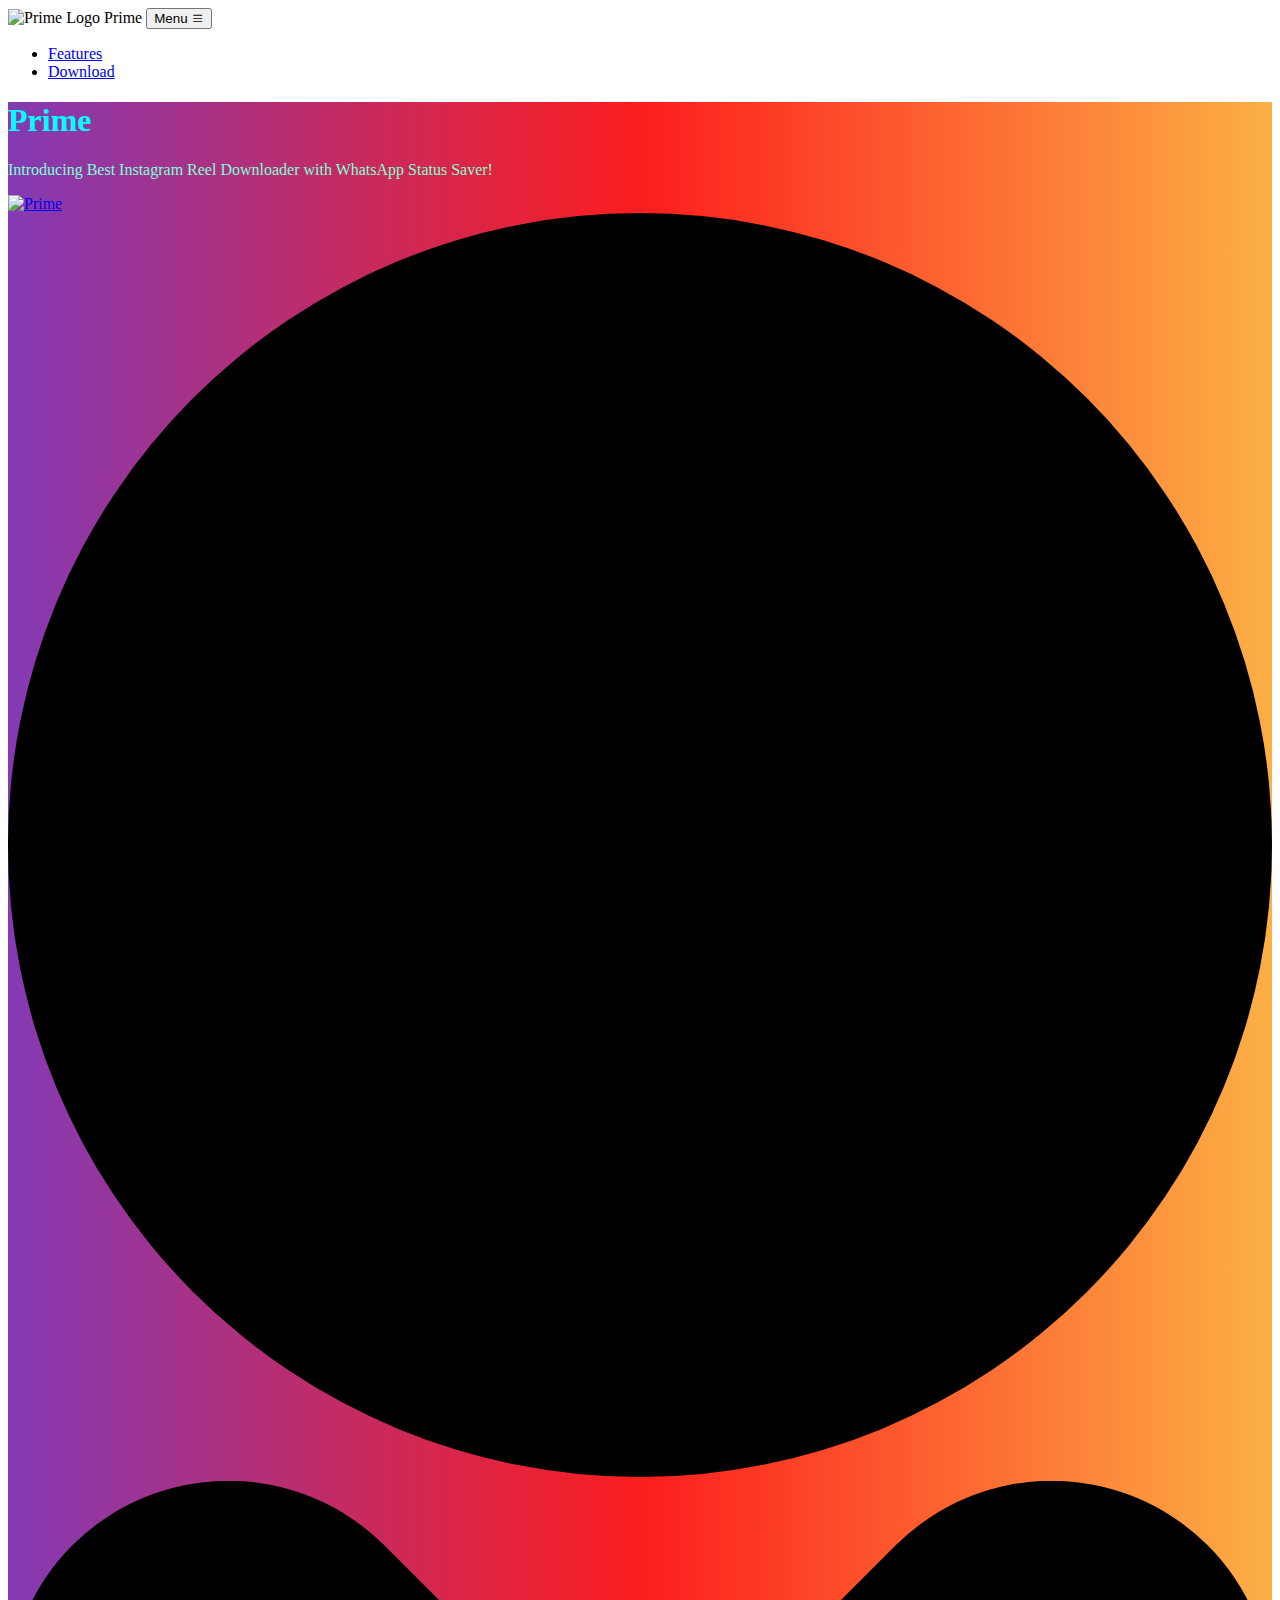
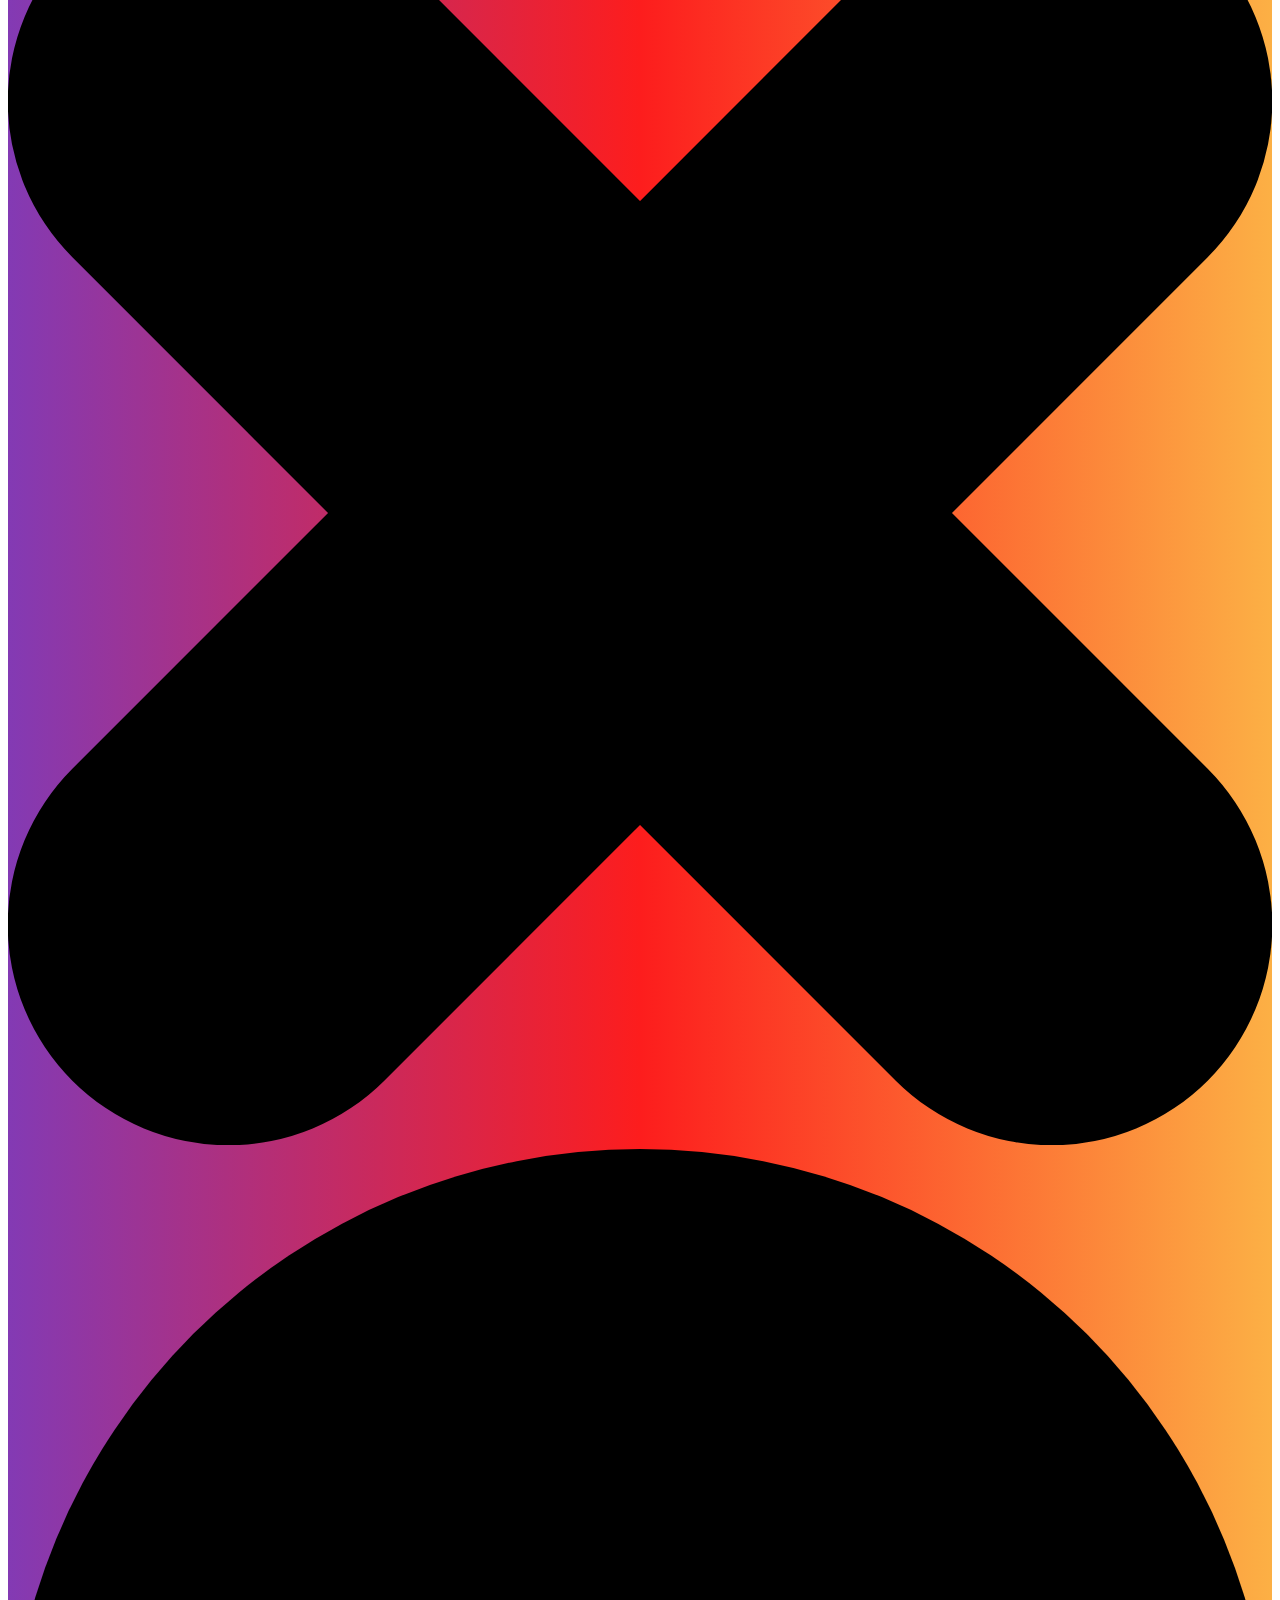
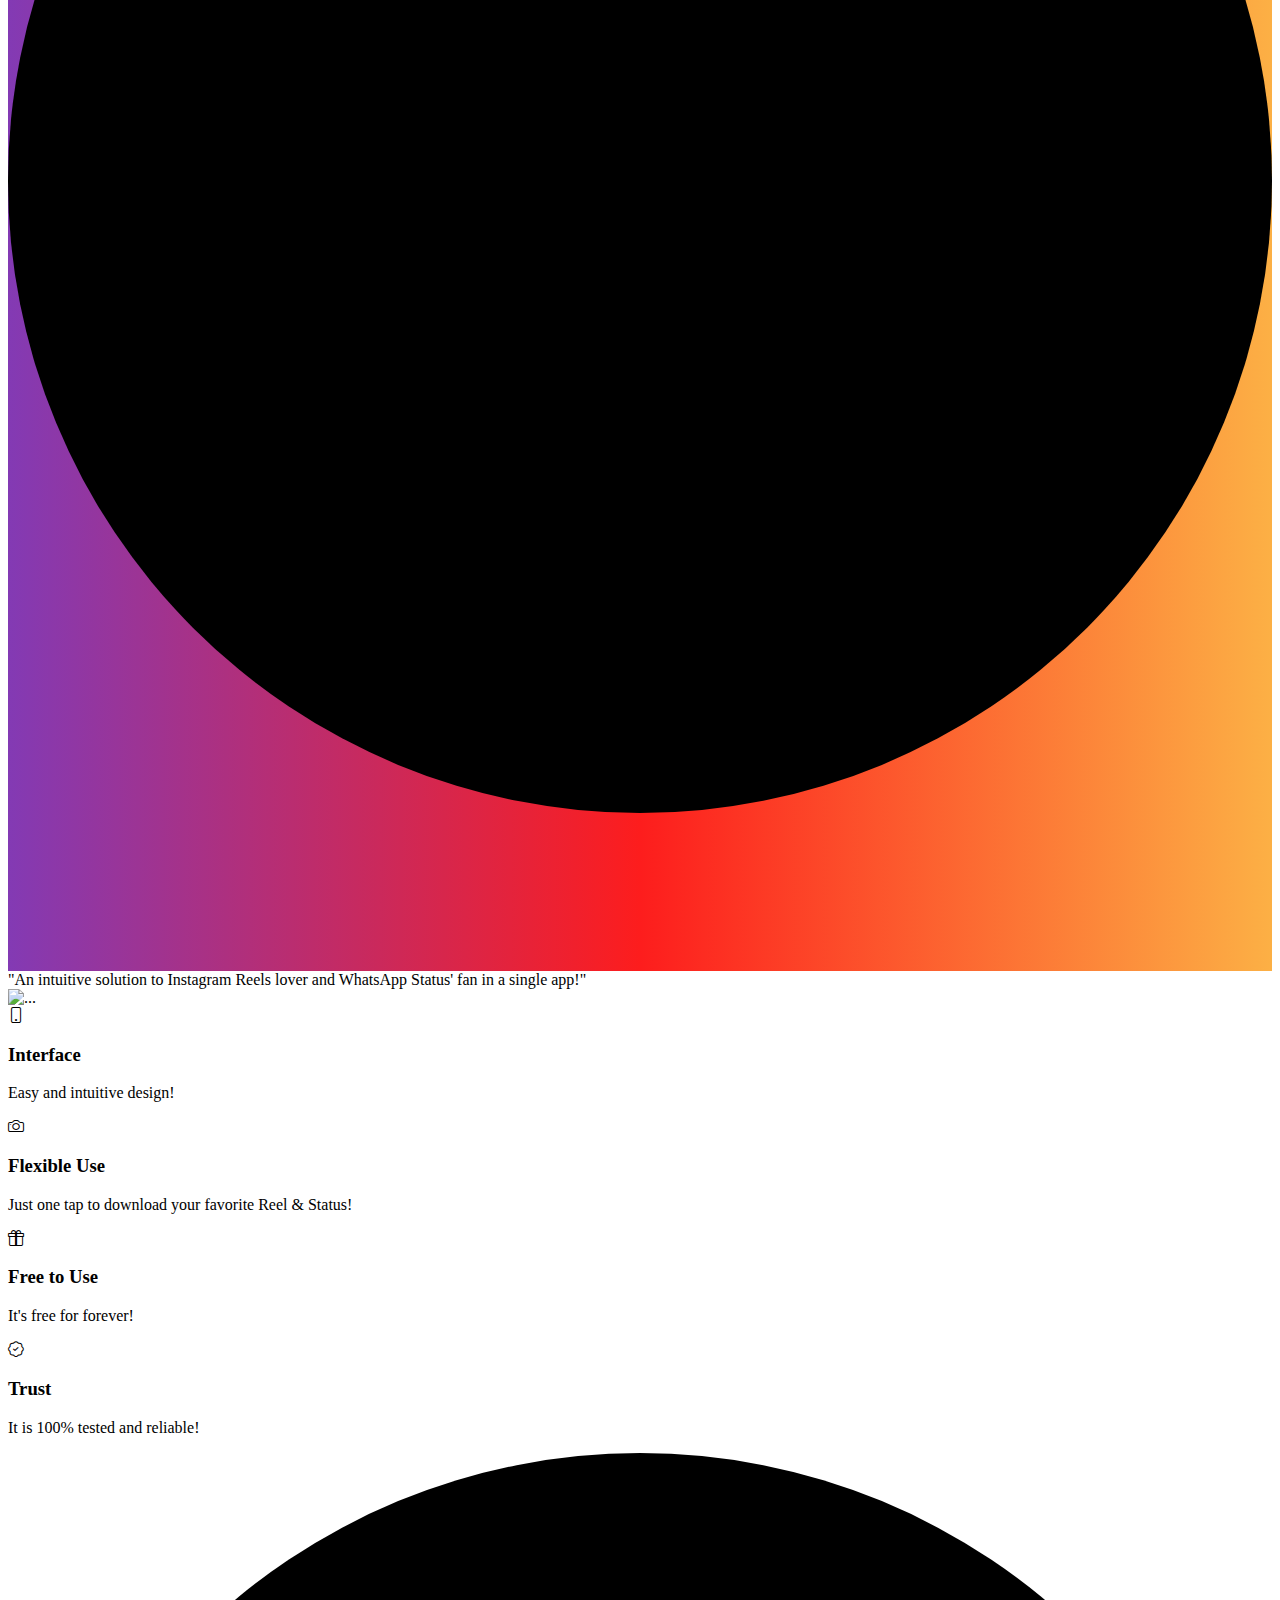
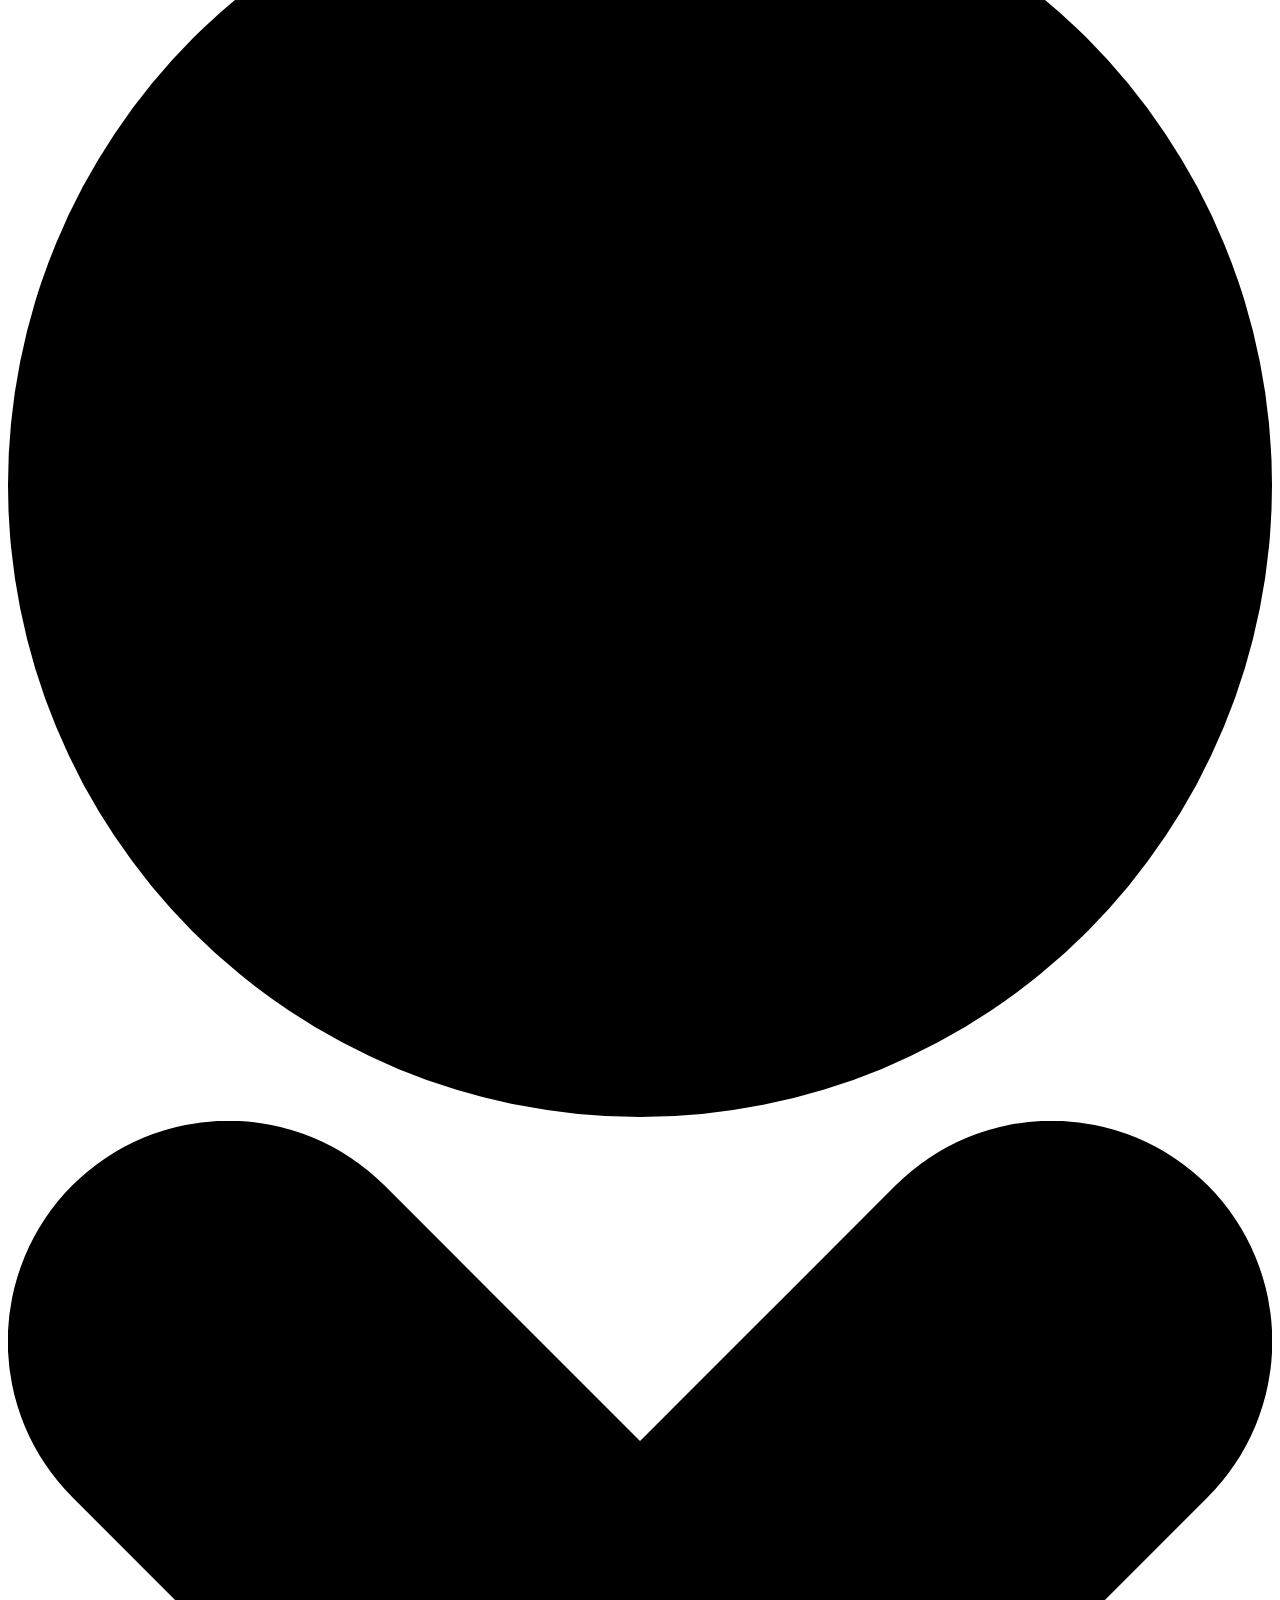
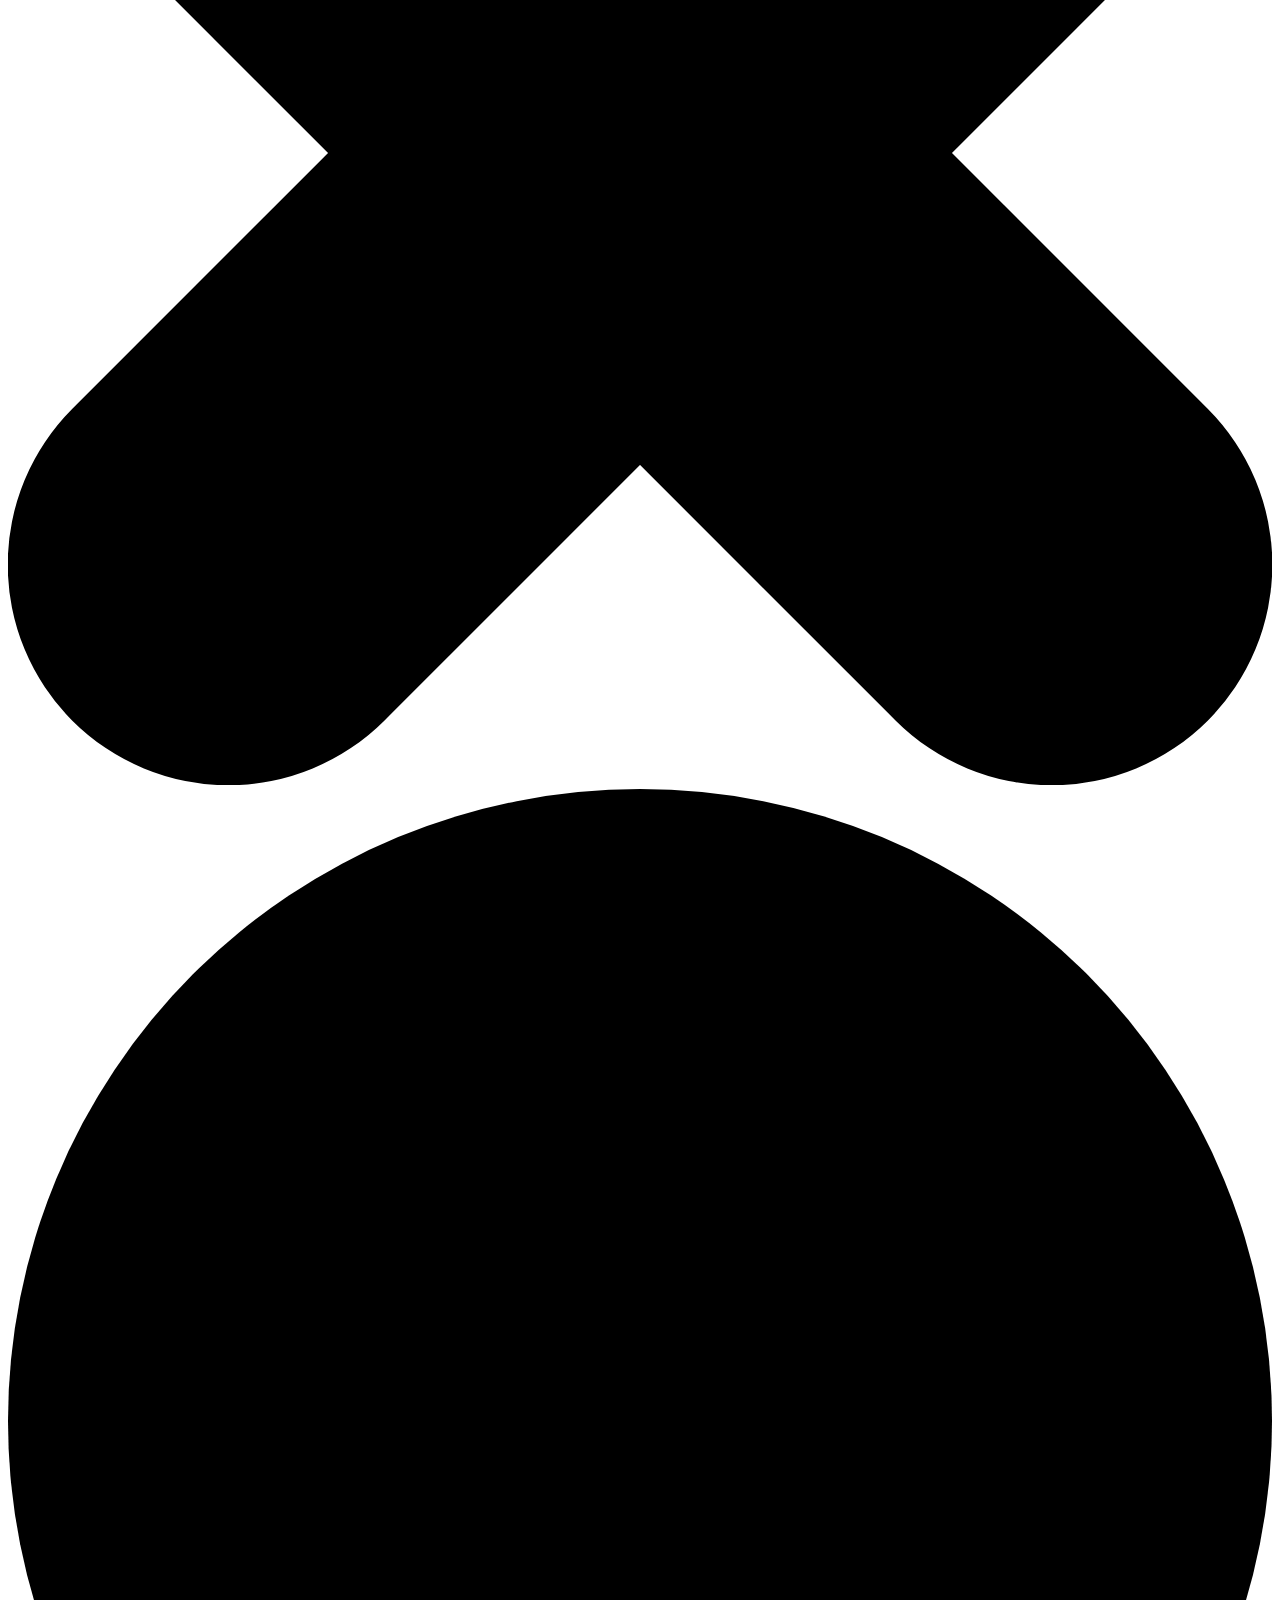
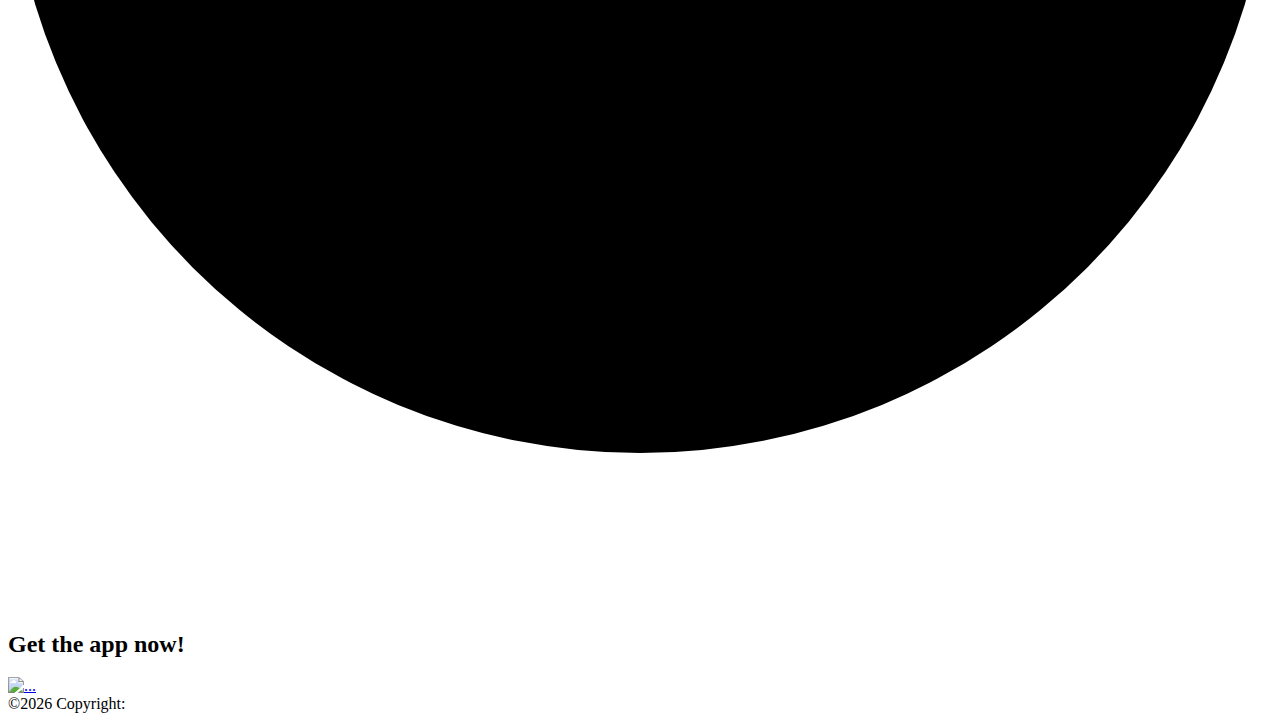
==== index.html @ 4eae5c86 "Add: index website" ====
<!DOCTYPE html>
<html lang="en">
    <head>
        <meta charset="utf-8" />
        <meta name="viewport" content="width=device-width, initial-scale=1, shrink-to-fit=no" />
        <meta name="description" content="" />
        <meta name="author" content="" />
        <title>Prime - Reels & Status Download</title>
        <link rel="icon" type="image/x-icon" href="assets/prime.ico" />
        <!-- Bootstrap icons-->
        <link href="https://cdn.jsdelivr.net/npm/bootstrap-icons@1.5.0/font/bootstrap-icons.css" rel="stylesheet" />
        <!-- Google fonts-->
        <link rel="preconnect" href="https://fonts.gstatic.com" />
        <link href="https://fonts.googleapis.com/css2?family=Newsreader:ital,wght@0,600;1,600&amp;display=swap" rel="stylesheet" />
        <link href="https://fonts.googleapis.com/css2?family=Mulish:ital,wght@0,300;0,500;0,600;0,700;1,300;1,500;1,600;1,700&amp;display=swap" rel="stylesheet" />
        <link href="https://fonts.googleapis.com/css2?family=Kanit:ital,wght@0,400;1,400&amp;display=swap" rel="stylesheet" />
        <!-- Core theme CSS (includes Bootstrap)-->
        <link href="css/styles.css" rel="stylesheet" />
    </head>
    <body id="page-top">
        <!-- Navigation-->
        <nav class="navbar navbar-expand-lg navbar-light fixed-top shadow-sm" id="mainNav">
            <div class="container px-5">
                <img src="assets/prime.png" height="40px" alt="Prime Logo" />
                <a class="navbar-brand fw-bold href="#page-top">Prime</a>
                <button class="navbar-toggler" type="button" data-bs-toggle="collapse" data-bs-target="#navbarResponsive" aria-controls="navbarResponsive" aria-expanded="false" aria-label="Toggle navigation">
                    Menu
                    <i class="bi-list"></i>
                </button>
                <div class="collapse navbar-collapse" id="navbarResponsive">
                    <ul class="navbar-nav ms-auto me-4 my-3 my-lg-0">
                        <li class="nav-item"><a class="nav-link me-lg-3" href="#features">Features</a></li>
                        <li class="nav-item"><a class="nav-link me-lg-3" href="#download">Download</a></li>
                    </ul>
                </div>
            </div>
        </nav>
        <!-- Mashead header-->
        <header class="masthead" style="background-image: linear-gradient(to right, #833ab4, #fd1d1d, #fcb045);">
            <div class="container px-5">
                <div class="row gx-5 align-items-center">
                    <div class="col-lg-6">
                        <!-- Mashead text and app badges-->
                        <div class="mb-5 mb-lg-0 text-center text-lg-start">
                            <h1 style="color: aqua;" class="display-1 lh-1 mb-3">Prime</h1>
                            <p class="lead fw-normal text-muted mb-5" style="color: aquamarine;">Introducing Best Instagram Reel Downloader with WhatsApp Status Saver!</p>
                            <div class="d-flex flex-column flex-lg-row align-items-center">
                                <a class="me-lg-3 mb-4 mb-lg-0" target="_blank" href="https://play.google.com/store/apps/details?id=com.ivehement.prime"><img class="app-badge" src="assets/img/google-play-badge.svg" alt="Prime" /></a>
                            </div>
                        </div>
                    </div>
                    <div class="col-lg-6">
                        <!-- Masthead device mockup feature-->
                        <div class="masthead-device-mockup">
                            <svg class="circle" viewBox="0 0 100 100" xmlns="http://www.w3.org/2000/svg">
                                <defs>
                                    <linearGradient id="circleGradient" gradientTransform="rotate(45)">
                                        <stop class="gradient-start-color" offset="0%"></stop>
                                        <stop class="gradient-end-color" offset="100%"></stop>
                                    </linearGradient>
                                </defs>
                                <circle cx="50" cy="50" r="50"></circle></svg
                            ><svg class="shape-1 d-none d-sm-block" viewBox="0 0 240.83 240.83" xmlns="http://www.w3.org/2000/svg">
                                <rect x="-32.54" y="78.39" width="305.92" height="84.05" rx="42.03" transform="translate(120.42 -49.88) rotate(45)"></rect>
                                <rect x="-32.54" y="78.39" width="305.92" height="84.05" rx="42.03" transform="translate(-49.88 120.42) rotate(-45)"></rect></svg
                            ><svg class="shape-2 d-none d-sm-block" viewBox="0 0 100 100" xmlns="http://www.w3.org/2000/svg"><circle cx="50" cy="50" r="50"></circle></svg>
                            <div class="device-wrapper">
                                <div class="device" data-device="iPhoneX" data-orientation="portrait" data-color="black">
                                    <div class="screen bg-black">
                                        <!-- PUT CONTENTS HERE:-->
                                        <!-- * * This can be a video, image, or just about anything else.-->
                                        <!-- * * Set the max width of your media to 100% and the height to-->
                                        <!-- * * 100% like the demo example below.-->
                                        <video muted="muted" autoplay="" loop="" style="max-width: 100%; height: 100%"><source src="assets/img/prime_beat.mp4" type="video/mp4" /></video>
                                    </div>
                                </div>
                            </div>
                        </div>
                    </div>
                </div>
            </div>
        </header>
        <!-- Quote/testimonial aside-->
        <aside class="text-center bg-gradient-primary-to-secondary">
            <div class="container px-5">
                <div class="row gx-5 justify-content-center">
                    <div class="col-xl-8">
                        <div class="h2 fs-1 text-white mb-4">"An intuitive solution to Instagram Reels lover and WhatsApp Status' fan in a single app!"</div>
                        <img src="assets/img/tnw-logo.svg" alt="..." style="height: 3rem" />
                    </div>
                </div>
            </div>
        </aside>
        <!-- App features section-->
        <section id="features">
            <div class="container px-5">
                <div class="row gx-5 align-items-center">
                    <div class="col-lg-8 order-lg-1 mb-5 mb-lg-0">
                        <div class="container-fluid px-5">
                            <div class="row gx-5">
                                <div class="col-md-6 mb-5">
                                    <!-- Feature item-->
                                    <div class="text-center">
                                        <i class="bi-phone icon-feature text-gradient d-block mb-3"></i>
                                        <h3 class="font-alt">Interface</h3>
                                        <p class="text-muted mb-0">Easy and intuitive design!</p>
                                    </div>
                                </div>
                                <div class="col-md-6 mb-5">
                                    <!-- Feature item-->
                                    <div class="text-center">
                                        <i class="bi-camera icon-feature text-gradient d-block mb-3"></i>
                                        <h3 class="font-alt">Flexible Use</h3>
                                        <p class="text-muted mb-0">Just one tap to download your favorite Reel & Status!</p>
                                    </div>
                                </div>
                            </div>
                            <div class="row">
                                <div class="col-md-6 mb-5 mb-md-0">
                                    <!-- Feature item-->
                                    <div class="text-center">
                                        <i class="bi-gift icon-feature text-gradient d-block mb-3"></i>
                                        <h3 class="font-alt">Free to Use</h3>
                                        <p class="text-muted mb-0">It's free for forever!</p>
                                    </div>
                                </div>
                                <div class="col-md-6">
                                    <!-- Feature item-->
                                    <div class="text-center">
                                        <i class="bi-patch-check icon-feature text-gradient d-block mb-3"></i>
                                        <h3 class="font-alt">Trust</h3>
                                        <p class="text-muted mb-0">It is 100% tested and reliable!</p>
                                    </div>
                                </div>
                            </div>
                        </div>
                    </div>
                    <div class="col-lg-4 order-lg-0">
                        <!-- Features section device mockup-->
                        <div class="features-device-mockup">
                            <svg class="circle" viewBox="0 0 100 100" xmlns="http://www.w3.org/2000/svg">
                                <defs>
                                    <linearGradient id="circleGradient" gradientTransform="rotate(45)">
                                        <stop class="gradient-start-color" offset="0%"></stop>
                                        <stop class="gradient-end-color" offset="100%"></stop>
                                    </linearGradient>
                                </defs>
                                <circle cx="50" cy="50" r="50"></circle></svg
                            ><svg class="shape-1 d-none d-sm-block" viewBox="0 0 240.83 240.83" xmlns="http://www.w3.org/2000/svg">
                                <rect x="-32.54" y="78.39" width="305.92" height="84.05" rx="42.03" transform="translate(120.42 -49.88) rotate(45)"></rect>
                                <rect x="-32.54" y="78.39" width="305.92" height="84.05" rx="42.03" transform="translate(-49.88 120.42) rotate(-45)"></rect></svg
                            ><svg class="shape-2 d-none d-sm-block" viewBox="0 0 100 100" xmlns="http://www.w3.org/2000/svg"><circle cx="50" cy="50" r="50"></circle></svg>
                            <div class="device-wrapper">
                                <div class="device" data-device="iPhoneX" data-orientation="portrait" data-color="black">
                                    <div class="screen bg-black">
                                        <!-- PUT CONTENTS HERE:-->
                                        <!-- * * This can be a video, image, or just about anything else.-->
                                        <!-- * * Set the max width of your media to 100% and the height to-->
                                        <!-- * * 100% like the demo example below.-->
                                        <video muted="muted" autoplay="" loop="" style="max-width: 100%; height: 100%"><source src="assets/img/prime_beat.mp4" type="video/mp4" /></video>
                                    </div>
                                </div>
                            </div>
                        </div>
                    </div>
                </div>
            </div>
        </section>
        <!-- App badge section-->
        <section class="bg-gradient-primary-to-secondary" id="download">
            <div class="container px-5">
                <h2 class="text-center text-white font-alt mb-4">Get the app now!</h2>
                <div class="d-flex flex-column flex-lg-row align-items-center justify-content-center">
                    <a class="me-lg-3 mb-4 mb-lg-0" target="_blank" href="https://play.google.com/store/apps/details?id=com.ivehement.prime"><img class="app-badge" src="assets/img/google-play-badge.svg" alt="..." /></a>
                </div>
            </div>
        </section>
        <!-- Footer-->
        <footer class="bg-black text-center py-5">
            <div class="container px-5">
                <div class="text-white-50 small">
                    <div class="footer-copyright text-center py-3">©<script> document.write(new Date().getFullYear()); </script><span>&nbsp;Copyright:</span>
                    <a style="color: white;" target="_blank" rel="noopener noreferrer" href="https://ivehement.com">Vehement</a>
                </div>
            </div>
        </footer>
        <!-- Bootstrap core JS-->
        <script src="https://cdn.jsdelivr.net/npm/bootstrap@5.1.3/dist/js/bootstrap.bundle.min.js"></script>
        <!-- Core theme JS-->
        <script src="js/scripts.js"></script>
        <!-- * * * * * * * * * * * * * * * * * * * * * * * * * * * * * * * * * * * * * * * *-->
        <!-- * *                               SB Forms JS                               * *-->
        <!-- * * Activate your form at https://startbootstrap.com/solution/contact-forms * *-->
        <!-- * * * * * * * * * * * * * * * * * * * * * * * * * * * * * * * * * * * * * * * *-->
        <script src="https://cdn.startbootstrap.com/sb-forms-latest.js"></script>
    </body>
</html>
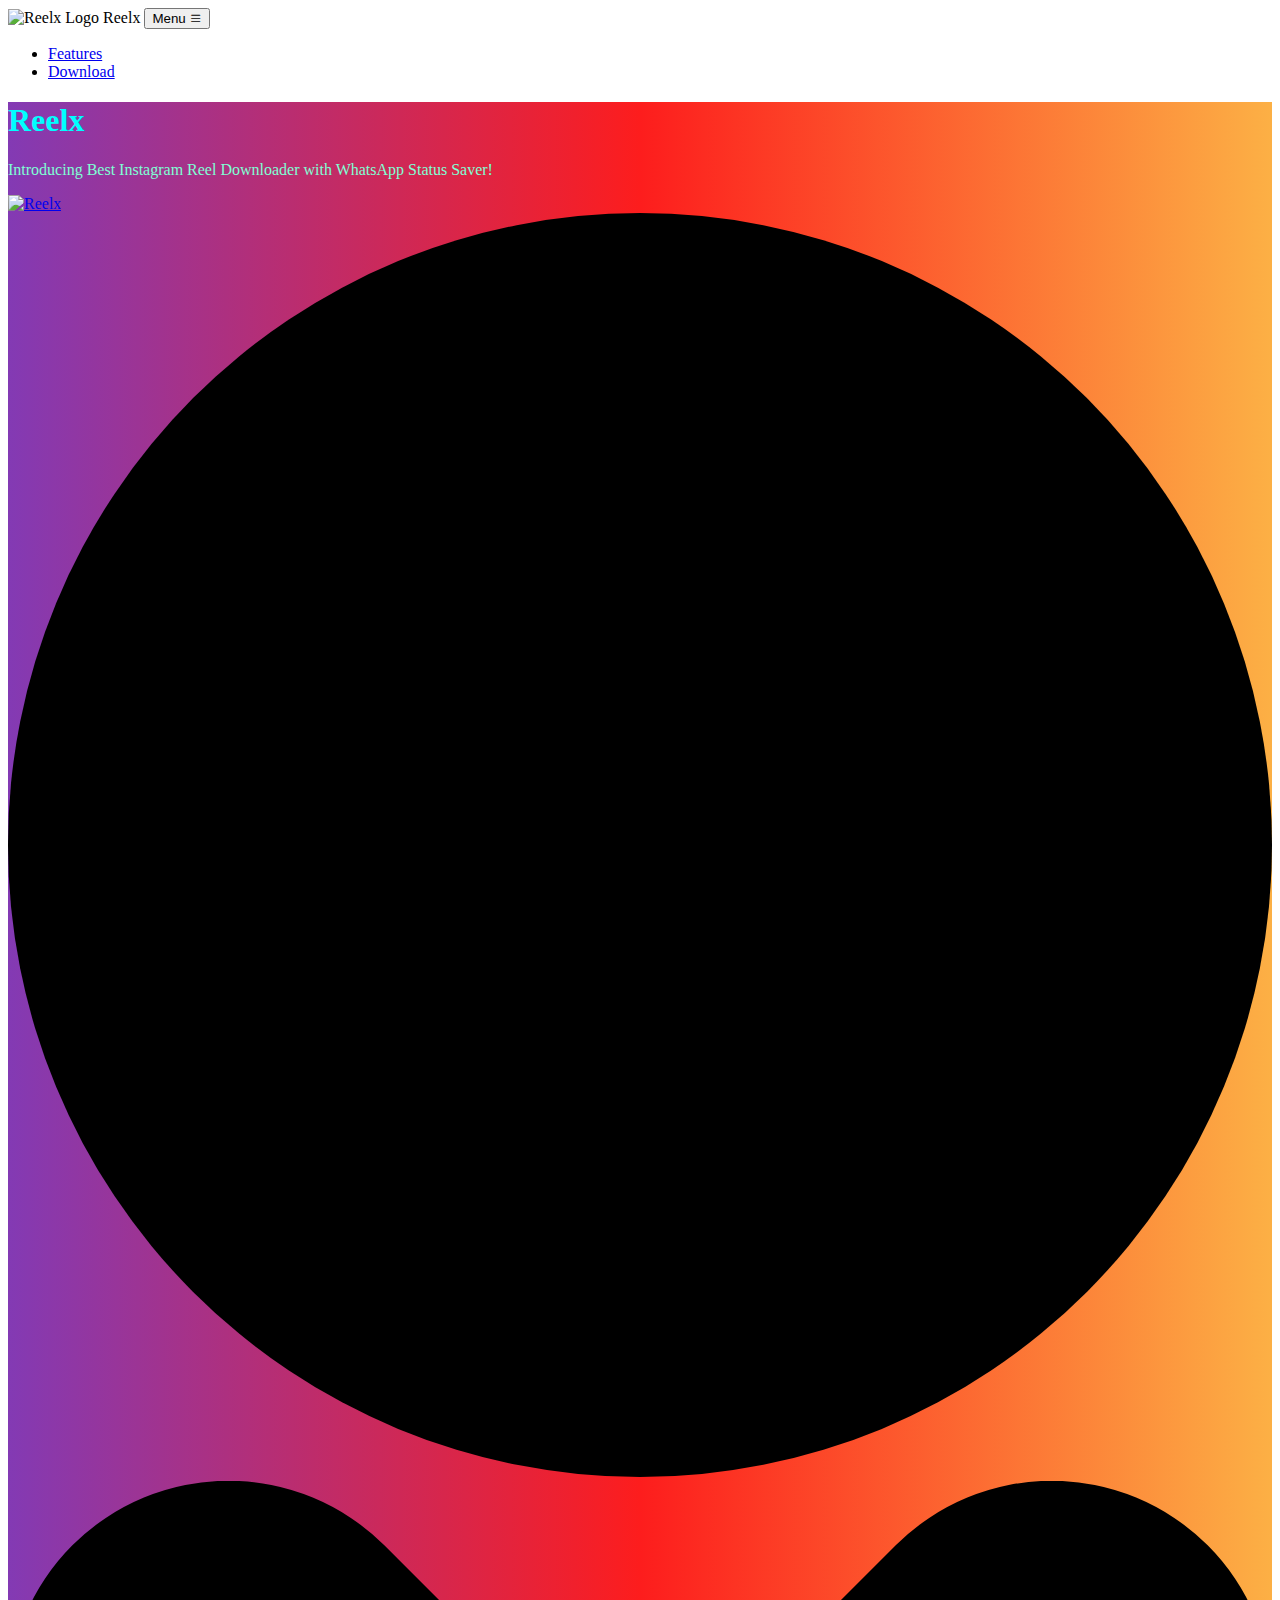
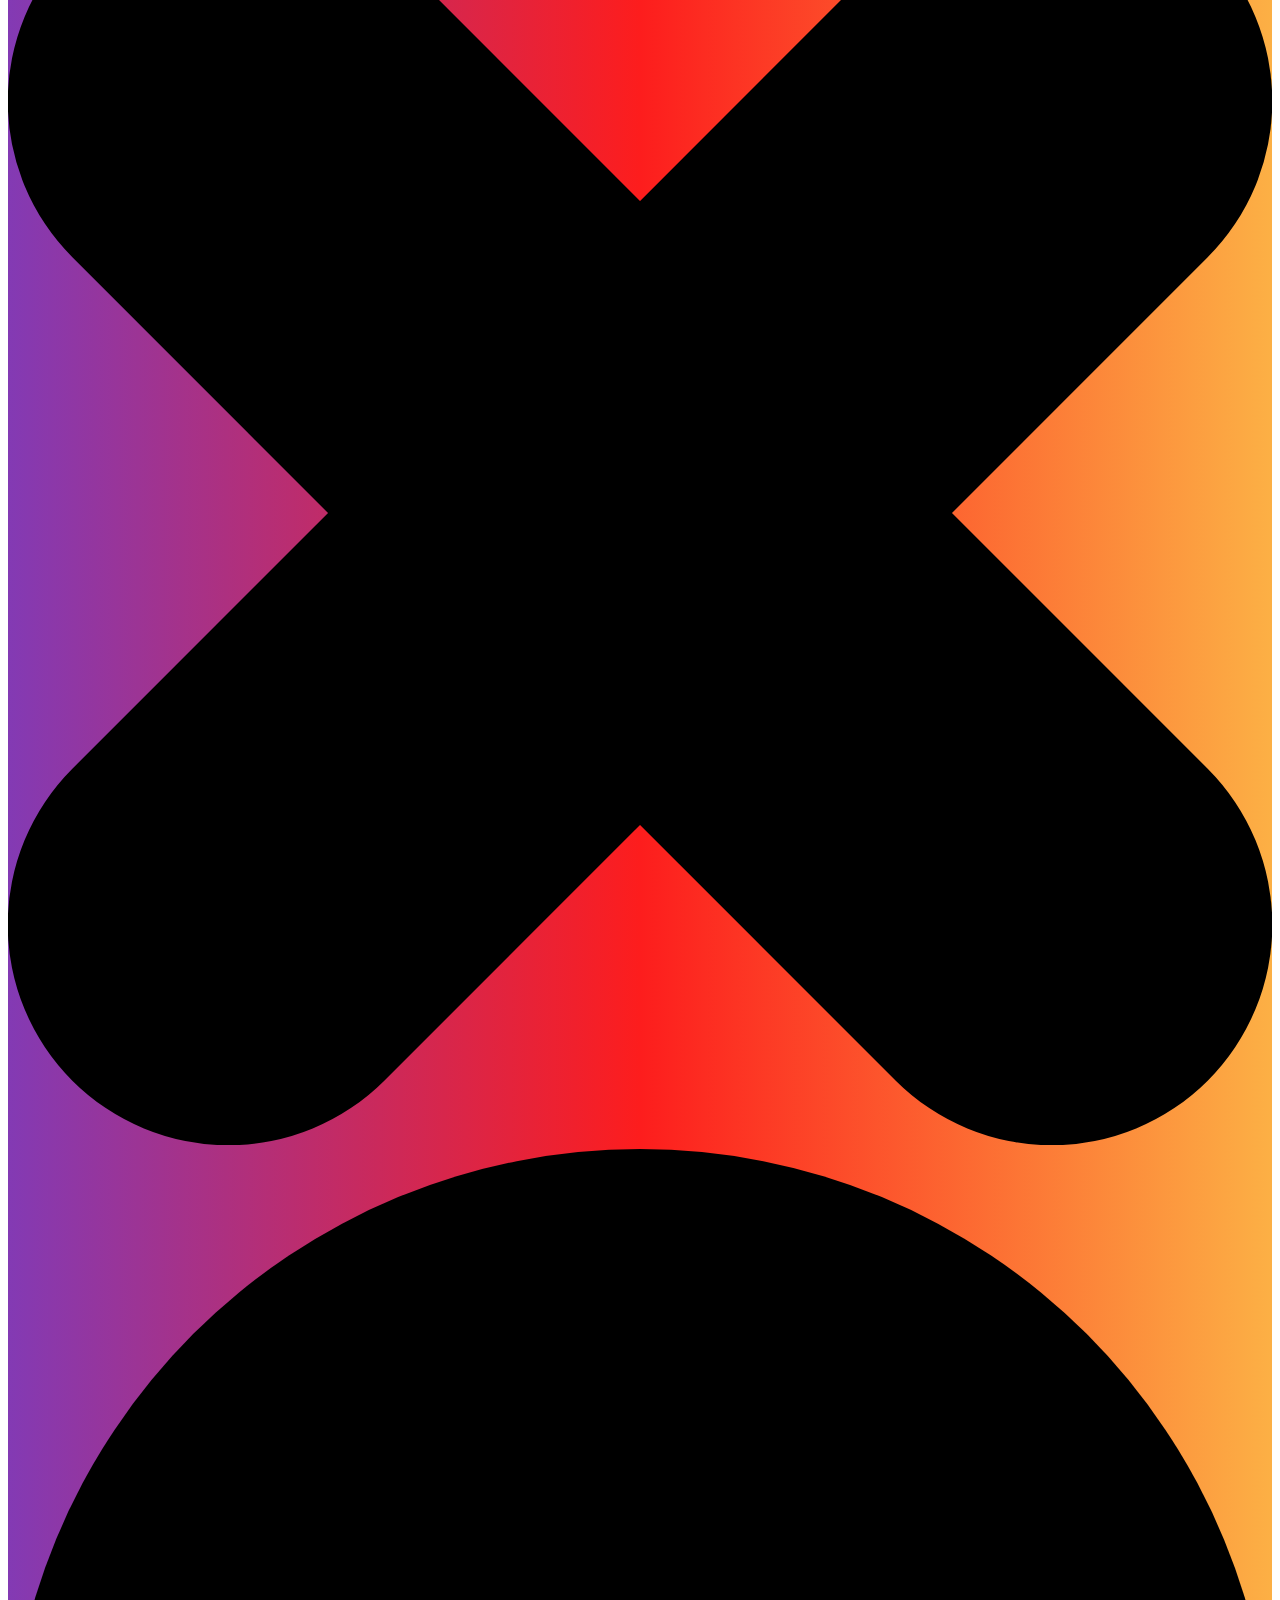
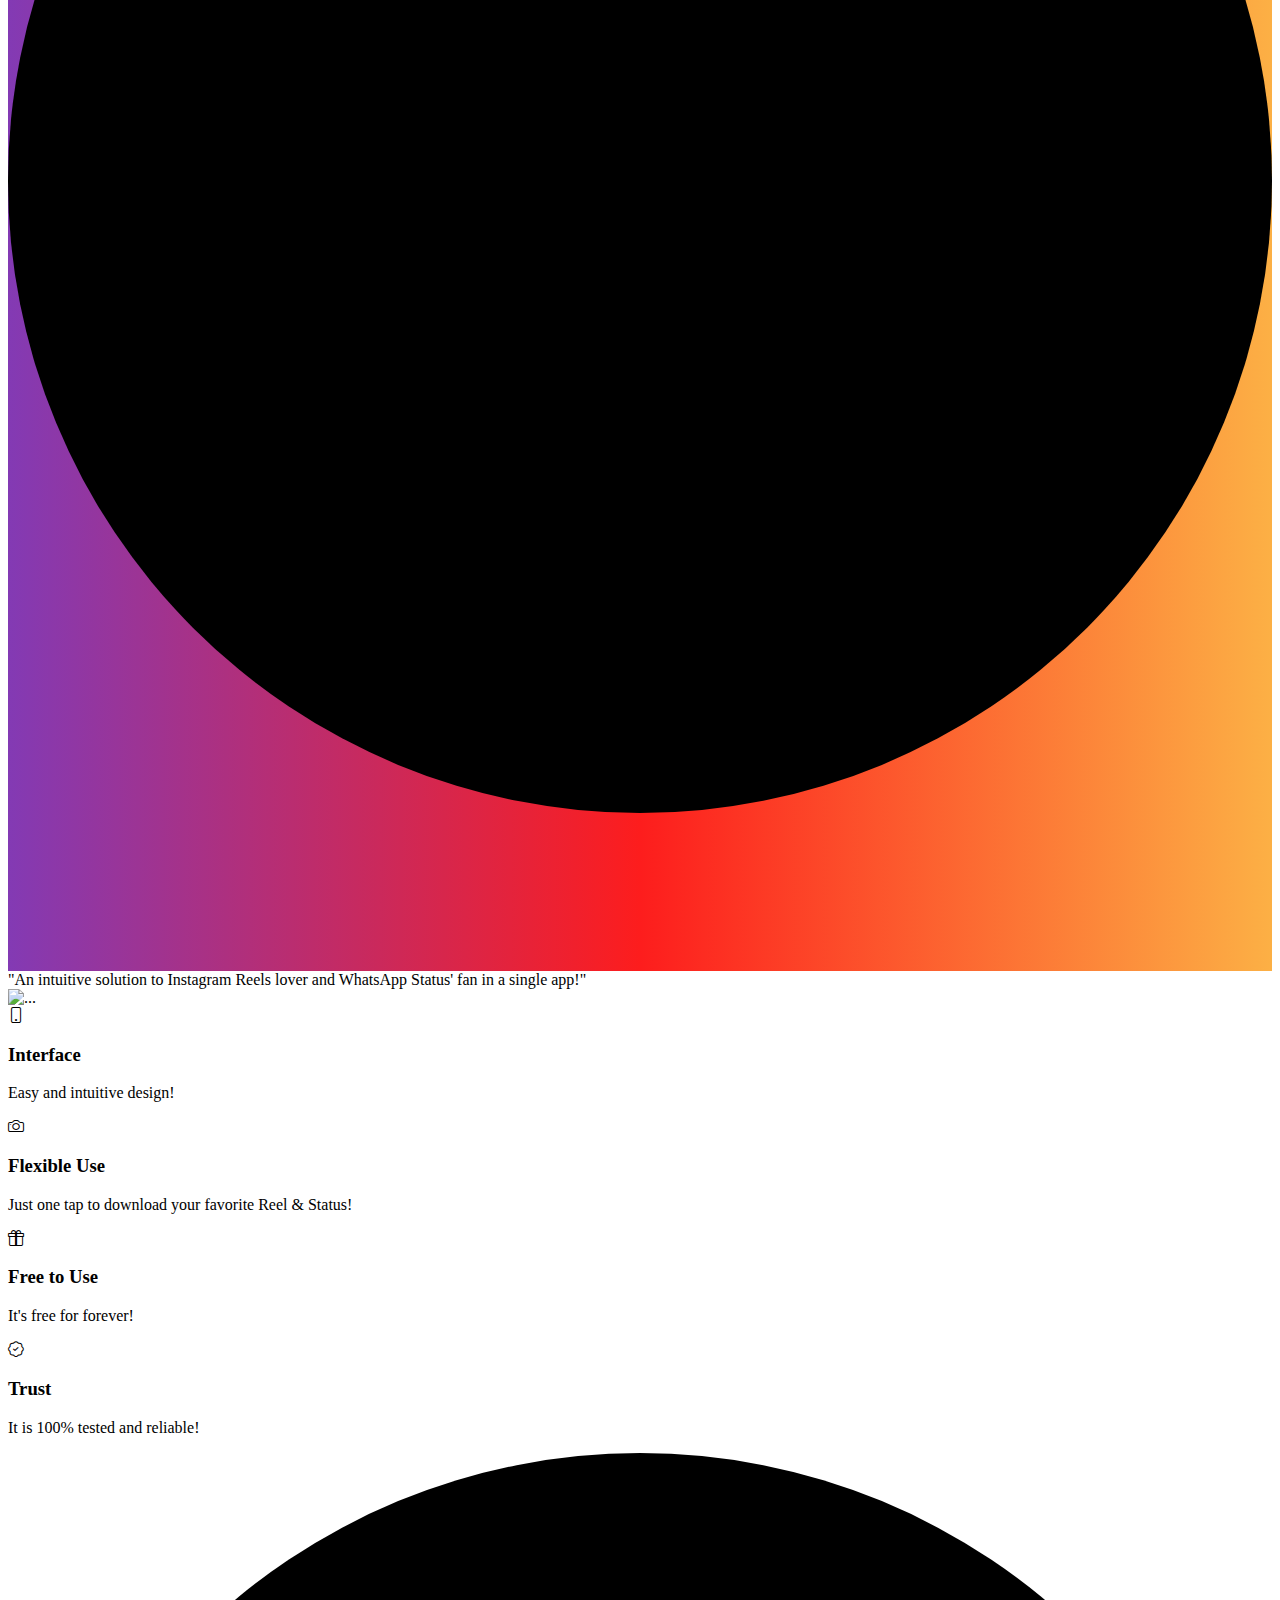
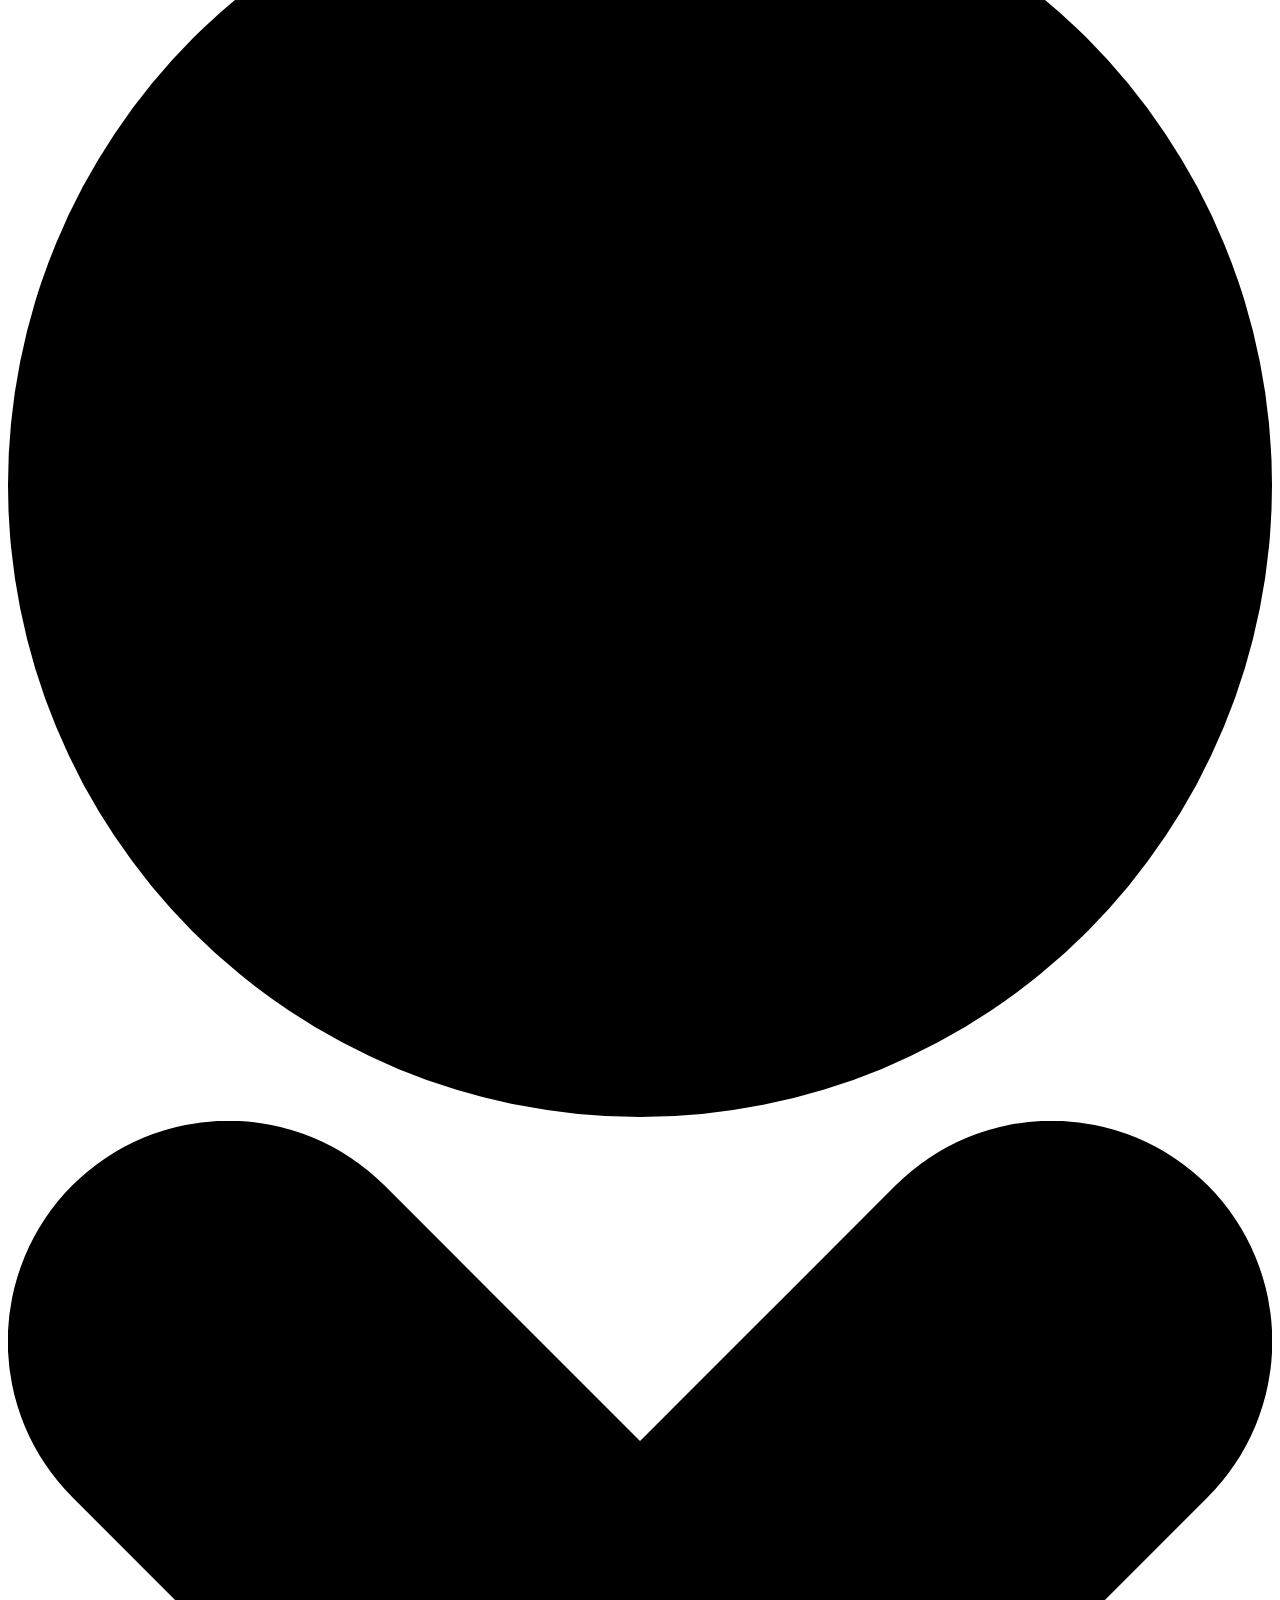
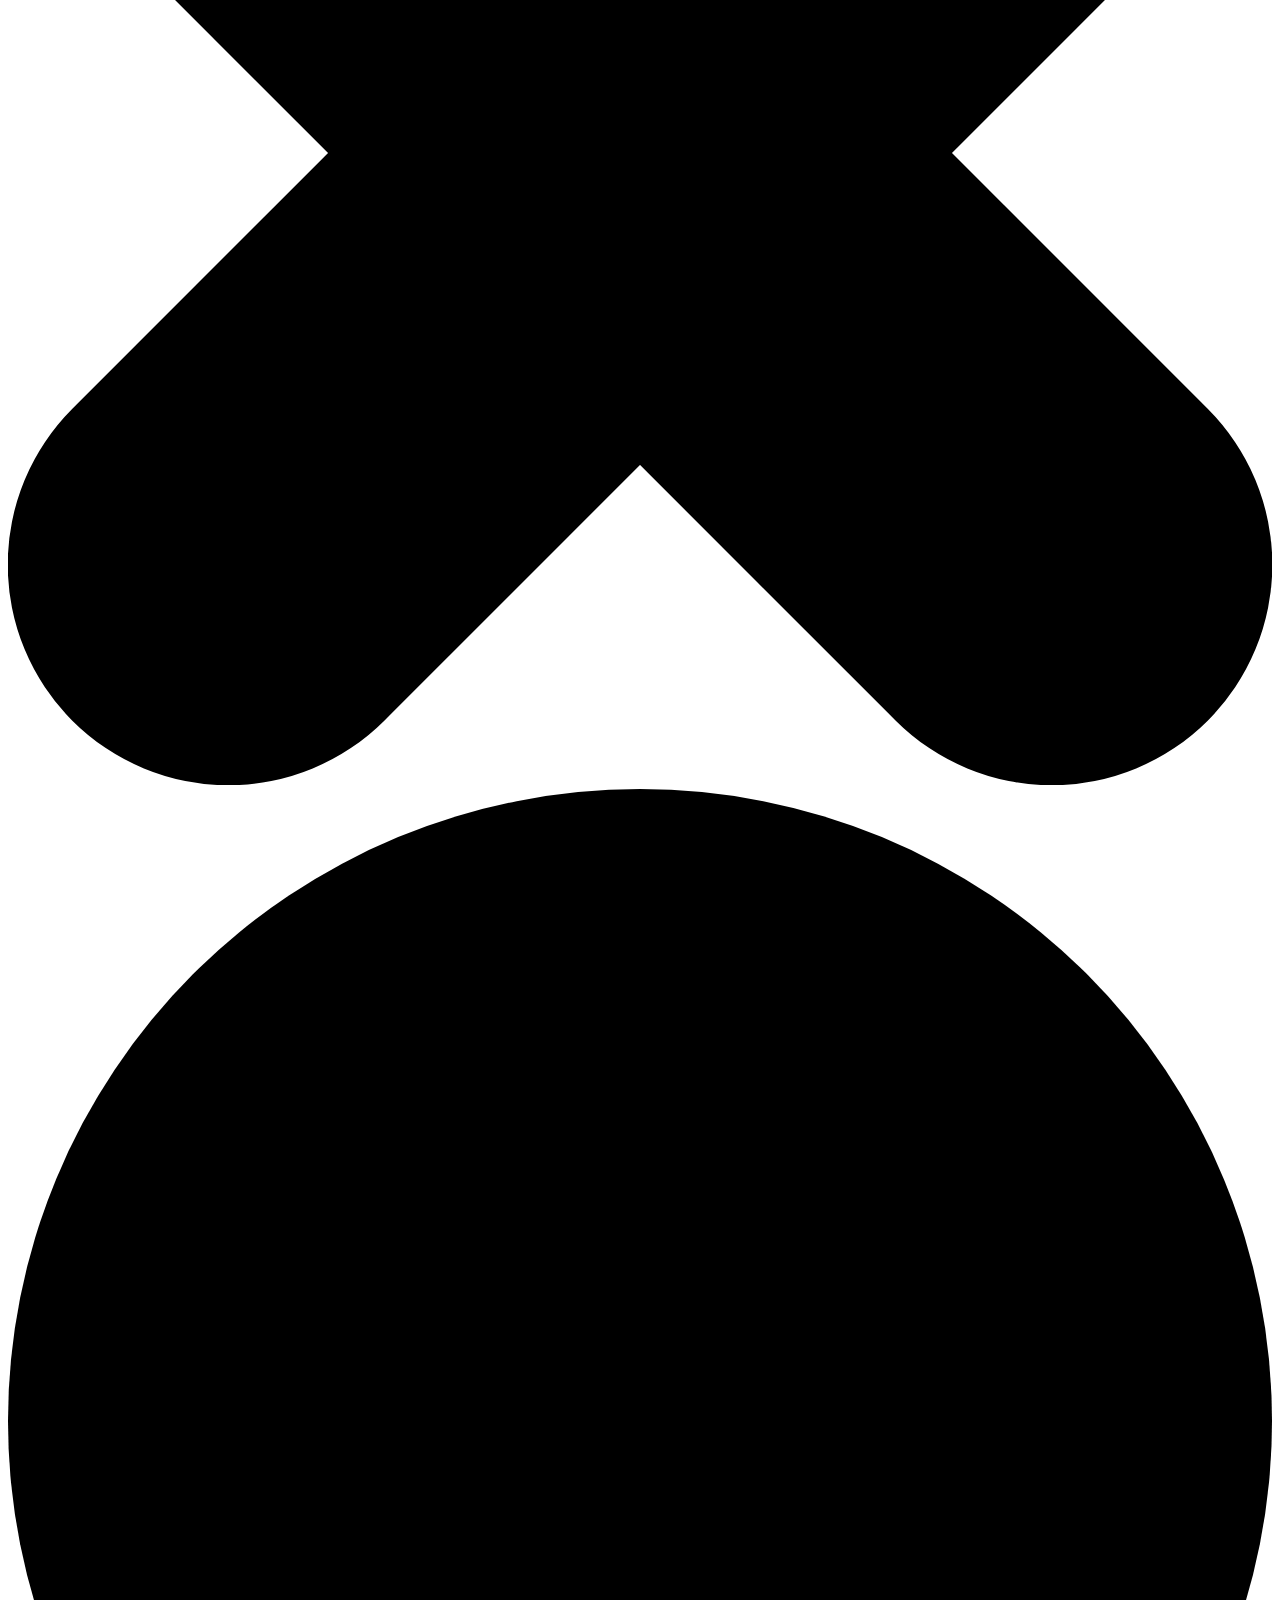
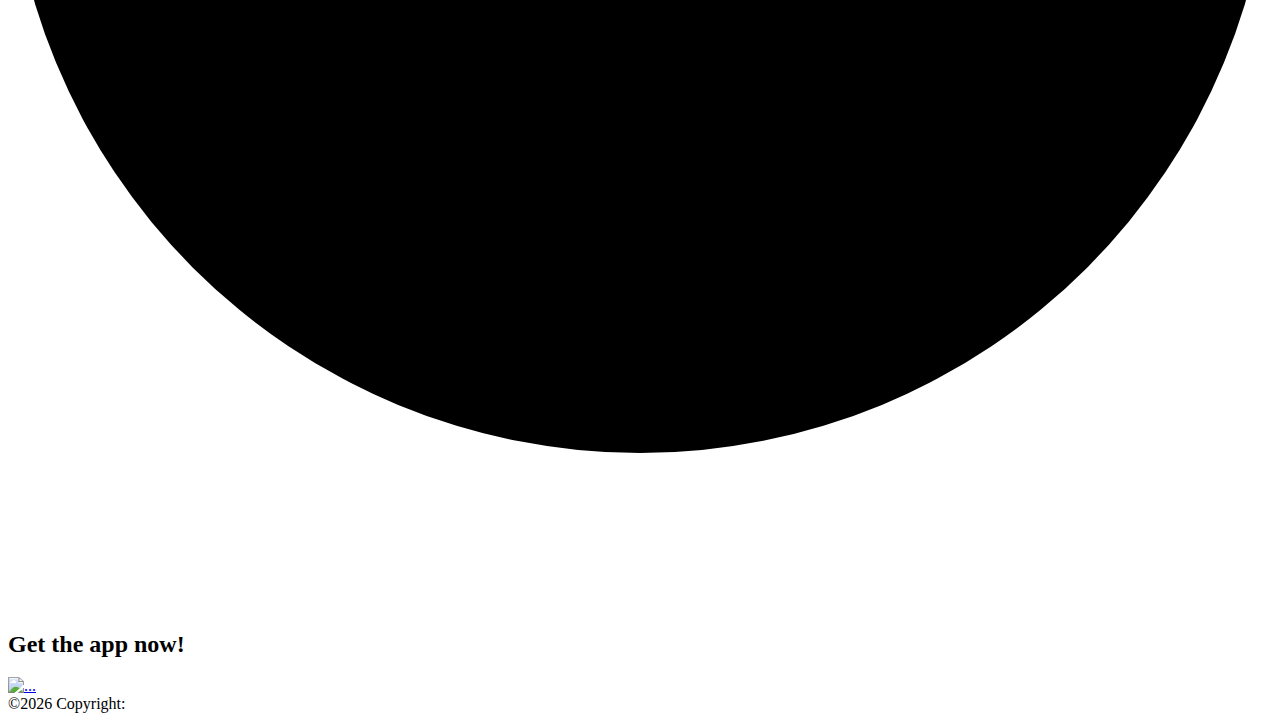
==== commit 7b782471: "Update: namespace" ====
--- a/index.html
+++ b/index.html
@@ -5,8 +5,8 @@
         <meta name="viewport" content="width=device-width, initial-scale=1, shrink-to-fit=no" />
         <meta name="description" content="" />
         <meta name="author" content="" />
-        <title>Prime - Reels & Status Download</title>
-        <link rel="icon" type="image/x-icon" href="assets/prime.ico" />
+        <title>Reelx - Reels & Status Download</title>
+        <link rel="icon" type="image/x-icon" href="assets/reelx.ico" />
         <!-- Bootstrap icons-->
         <link href="https://cdn.jsdelivr.net/npm/bootstrap-icons@1.5.0/font/bootstrap-icons.css" rel="stylesheet" />
         <!-- Google fonts-->
@@ -21,8 +21,8 @@
         <!-- Navigation-->
         <nav class="navbar navbar-expand-lg navbar-light fixed-top shadow-sm" id="mainNav">
             <div class="container px-5">
-                <img src="assets/prime.png" height="40px" alt="Prime Logo" />
-                <a class="navbar-brand fw-bold href="#page-top">Prime</a>
+                <img src="assets/reelx.png" height="40px" alt="Reelx Logo" />
+                <a class="navbar-brand fw-bold href="#page-top">Reelx</a>
                 <button class="navbar-toggler" type="button" data-bs-toggle="collapse" data-bs-target="#navbarResponsive" aria-controls="navbarResponsive" aria-expanded="false" aria-label="Toggle navigation">
                     Menu
                     <i class="bi-list"></i>
@@ -42,10 +42,10 @@
                     <div class="col-lg-6">
                         <!-- Mashead text and app badges-->
                         <div class="mb-5 mb-lg-0 text-center text-lg-start">
-                            <h1 style="color: aqua;" class="display-1 lh-1 mb-3">Prime</h1>
+                            <h1 style="color: aqua;" class="display-1 lh-1 mb-3">Reelx</h1>
                             <p class="lead fw-normal text-muted mb-5" style="color: aquamarine;">Introducing Best Instagram Reel Downloader with WhatsApp Status Saver!</p>
                             <div class="d-flex flex-column flex-lg-row align-items-center">
-                                <a class="me-lg-3 mb-4 mb-lg-0" target="_blank" href="https://play.google.com/store/apps/details?id=com.ivehement.prime"><img class="app-badge" src="assets/img/google-play-badge.svg" alt="Prime" /></a>
+                                <a class="me-lg-3 mb-4 mb-lg-0" target="_blank" href="https://play.google.com/store/apps/details?id=com.ivehement.reelx"><img class="app-badge" src="assets/img/google-play-badge.svg" alt="Reelx" /></a>
                             </div>
                         </div>
                     </div>
@@ -71,7 +71,7 @@
                                         <!-- * * This can be a video, image, or just about anything else.-->
                                         <!-- * * Set the max width of your media to 100% and the height to-->
                                         <!-- * * 100% like the demo example below.-->
-                                        <video muted="muted" autoplay="" loop="" style="max-width: 100%; height: 100%"><source src="assets/img/prime_beat.mp4" type="video/mp4" /></video>
+                                        <video muted="muted" autoplay="" loop="" style="max-width: 100%; height: 100%"><source src="assets/img/reelx_beat.mp4" type="video/mp4" /></video>
                                     </div>
                                 </div>
                             </div>
@@ -157,7 +157,7 @@
                                         <!-- * * This can be a video, image, or just about anything else.-->
                                         <!-- * * Set the max width of your media to 100% and the height to-->
                                         <!-- * * 100% like the demo example below.-->
-                                        <video muted="muted" autoplay="" loop="" style="max-width: 100%; height: 100%"><source src="assets/img/prime_beat.mp4" type="video/mp4" /></video>
+                                        <video muted="muted" autoplay="" loop="" style="max-width: 100%; height: 100%"><source src="assets/img/reelx_beat.mp4" type="video/mp4" /></video>
                                     </div>
                                 </div>
                             </div>
@@ -171,7 +171,7 @@
             <div class="container px-5">
                 <h2 class="text-center text-white font-alt mb-4">Get the app now!</h2>
                 <div class="d-flex flex-column flex-lg-row align-items-center justify-content-center">
-                    <a class="me-lg-3 mb-4 mb-lg-0" target="_blank" href="https://play.google.com/store/apps/details?id=com.ivehement.prime"><img class="app-badge" src="assets/img/google-play-badge.svg" alt="..." /></a>
+                    <a class="me-lg-3 mb-4 mb-lg-0" target="_blank" href="https://play.google.com/store/apps/details?id=com.ivehement.reelx"><img class="app-badge" src="assets/img/google-play-badge.svg" alt="..." /></a>
                 </div>
             </div>
         </section>
